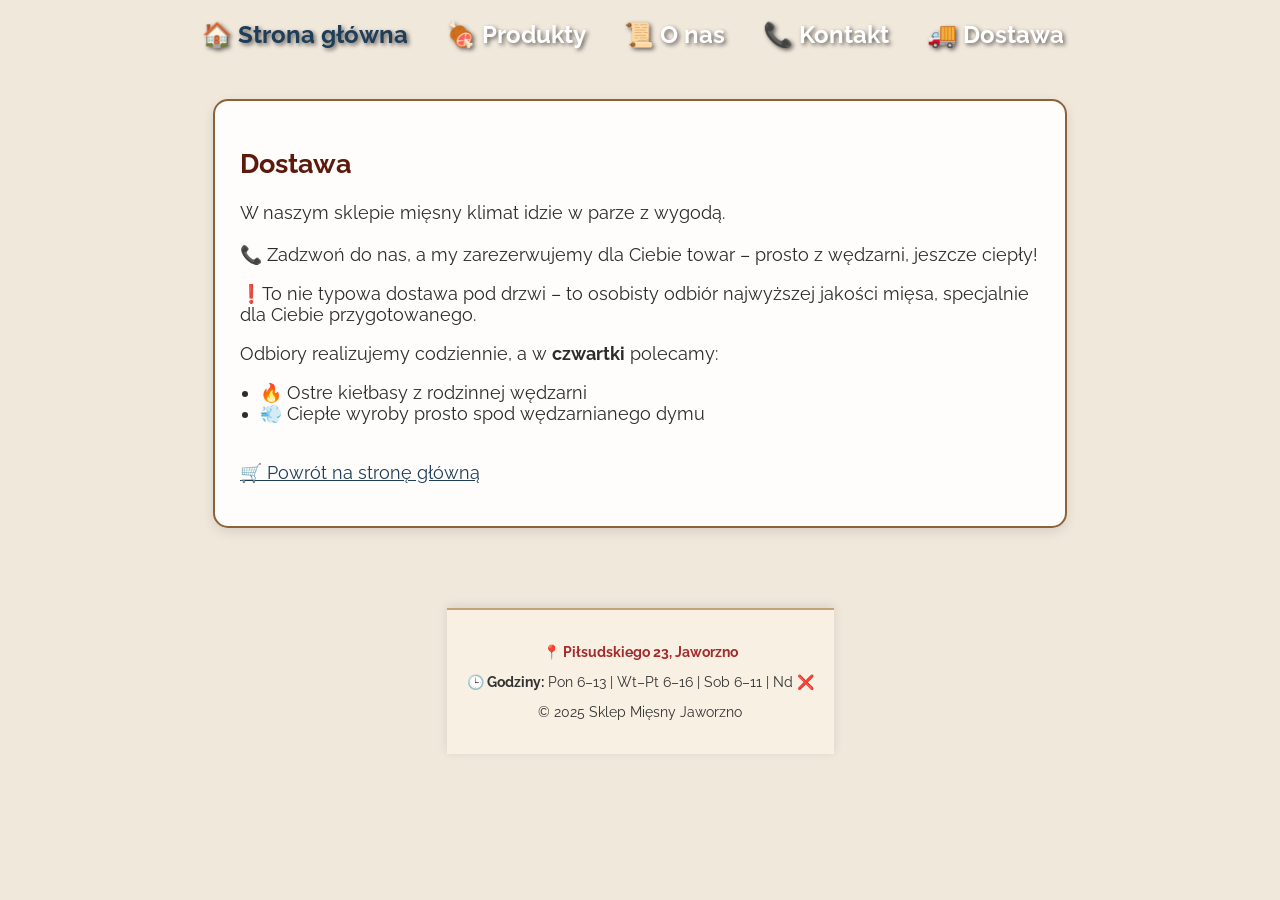
==== dostawa.html @ 9dc45352 "Update dostawa.html" ====
<!DOCTYPE html>
<html lang="pl">
<head>
<!-- inne meta, tytuł, style -->
  <link href="https://cdnjs.cloudflare.com/ajax/libs/font-awesome/6.5.1/css/all.min.css" rel="stylesheet" />
  <meta charset="UTF-8">
  <meta name="viewport" content="width=device-width, initial-scale=1.0">
  <title>Dostawa | Sklep Mięsny Jaworzno</title>
  <link rel="stylesheet" href="style-light.css">
  <link href="https://fonts.googleapis.com/css2?family=Playfair+Display:wght@400;700&display=swap" rel="stylesheet">
</head>
<body>

  <nav>
    <a href="index.html">🏠 Strona główna</a>
    <a href="produkty.html">🍖 Produkty</a>
    <a href="onas.html">📜 O nas</a>
    <a href="kontakt.html">📞 Kontakt</a>
    <a href="dostawa.html">🚚 Dostawa</a>
  </nav>

  <section class="produkty-box">
    <h1>Dostawa</h1>
    <p>
      W naszym sklepie mięsny klimat idzie w parze z wygodą. <br><br>
      📞 Zadzwoń do nas, a my zarezerwujemy dla Ciebie towar – prosto z wędzarni, jeszcze ciepły!
    </p>
    <p>
      ❗To nie typowa dostawa pod drzwi – to osobisty odbiór najwyższej jakości mięsa, specjalnie dla Ciebie przygotowanego.
    </p>
    <p>
      Odbiory realizujemy codziennie, a w <strong>czwartki</strong> polecamy:
      <ul>
        <li>🔥 Ostre kiełbasy z rodzinnej wędzarni</li>
        <li>💨 Ciepłe wyroby prosto spod wędzarnianego dymu</li>
      </ul>
    </p>
    <p><a href="index.html">🛒 Powrót na stronę główną</a></p>
  </section>
<footer>
  <p><strong>📍 <a href="https://maps.app.goo.gl/NiyW4vvMHMsLD6bbA" class="adres-link" target="_blank">Piłsudskiego 23, Jaworzno</a></strong></p>
  <p><strong>🕒 Godziny:</strong> Pon 6–13 | Wt–Pt 6–16 | Sob 6–11 | Nd ❌</p>
  <p style="margin-top: 10px;">&copy; 2025 Sklep Mięsny Jaworzno</p>
</footer>
</body>
</html>
---- style-light.css ----
@import url('https://fonts.googleapis.com/css2?family=Raleway:wght@400;700&display=swap');

/* Jasne tło vintage */
body {
  margin: 0;
  padding: 0;
  font-family: 'Raleway', sans-serif;
  background-color: #f1e8dc; /* Jasne ciepłe tło */
  color: #2c2c2c;
  display: flex;
  flex-direction: column;
  align-items: center;
  justify-content: flex-start;
  text-align: center;
  min-height: 100vh;
}

/* Nawigacja */
nav a {
  margin: 10px;
  text-decoration: none;
  color: #7c2c15;
  font-weight: bold;
  transition: all 0.3s ease-in-out;
}

nav a:hover {
  color: #b42e1f;
  transform: scale(1.1);
}

/* Sekcje */
section {
  background-color: rgba(255, 255, 255, 0.85);
  padding: 25px;
  margin: 40px;
  border-radius: 10px;
  box-shadow: 0 4px 12px rgba(0,0,0,0.1);
  max-width: 800px;
}

/* Tytuły */
h1, h2, h3 {
  color: #5d1a0c;
  text-shadow: 1px 1px rgba(255, 255, 255, 0.5);
}

/* Link powrotu */
a[href*="index.html"] {
  margin-top: 20px;
  display: inline-block;
  color: #1e3d59;
  transition: all 0.2s ease-in-out;
}

a[href*="index.html"]:hover {
  color: #000;
  transform: translateY(-2px);
}
.produkty-box {
  background-color: rgba(255, 255, 255, 0.9);
  border: 2px solid #8c6239;
  border-radius: 15px;
  padding: 25px;
  max-width: 800px;
  margin: 40px auto;
  box-shadow: 0 4px 12px rgba(0,0,0,0.1);
  font-size: 18px;
  text-align: left;
}

.produkty-box ul {
  list-style-type: disc;
  padding-left: 20px;
}
a.phone-link {
  color: #333;
  text-decoration: none;
  font-weight: bold;
  transition: all 0.3s ease;
}

a.phone-link:hover {
  color: #c0392b;
  transform: scale(1.05);
  text-shadow: 1px 1px 2px rgba(0,0,0,0.2);
}
footer {
  background-color: #f8f0e3;
  text-align: center;
  padding: 20px;
  font-size: 14px;
  color: #333;
  border-top: 2px solid #c7a17a;
  margin-top: 40px;
  box-shadow: 0 -2px 10px rgba(0, 0, 0, 0.1);
}
.adres-link {
  color: #a52a2a;
  font-weight: bold;
  text-decoration: none;
  border-bottom: 2px solid transparent;
  transition: all 0.3s ease-in-out;
}

.adres-link:hover {
  color: #d33;
  border-bottom: 2px solid #d33;
  transform: scale(1.08) translateY(-2px);
  cursor: pointer;
}
.adres-link:active {
  animation: iskraKlik 0.5s ease;
  transform-origin: center;
}
@keyframes iskraKlik {
  0% {
    transform: scale(0.95) rotate(0deg);
    box-shadow: 0 0 0 rgba(255, 255, 0, 0);
  }
  30% {
    transform: scale(1.2) rotate(10deg);
    box-shadow: 0 0 15px 5px rgba(255, 255, 0, 0.9); /* żółty błysk */
  }
  60% {
    transform: scale(0.9) rotate(-5deg);
    box-shadow: 0 0 10px 3px rgba(255, 0, 0, 0.6); /* czerwony efekt */
  }
  100% {
    transform: scale(1) rotate(0deg);
    box-shadow: 0 0 0 rgba(0, 0, 0, 0);
  }
}
.logo {
  display: flex;
  justify-content: center;
  align-items: center;
  margin: 60px auto 20px auto;
  width: 100%;
}

.logo img {
  width: 90vw;              /* Szerokość 70% ekranu */
  max-width: 800px;         /* Maksymalnie 600px */
  height: auto;
  display: block;
  transition: transform 0.4s ease, box-shadow 0.4s ease;
}

.logo:hover img {
  transform: scale(1.05) rotate(-2deg);
  box-shadow: 0 0 25px rgba(255, 200, 0, 0.4);
}
nav a {
  font-size: 24px;
  font-weight: bold;
  margin-right: 24px;
  text-decoration: none;
  color: white;
  text-shadow: 2px 2px 4px rgba(0, 0, 0, 0.6); /* <-- Cień tu */
  transition: color 0.3s ease;
}
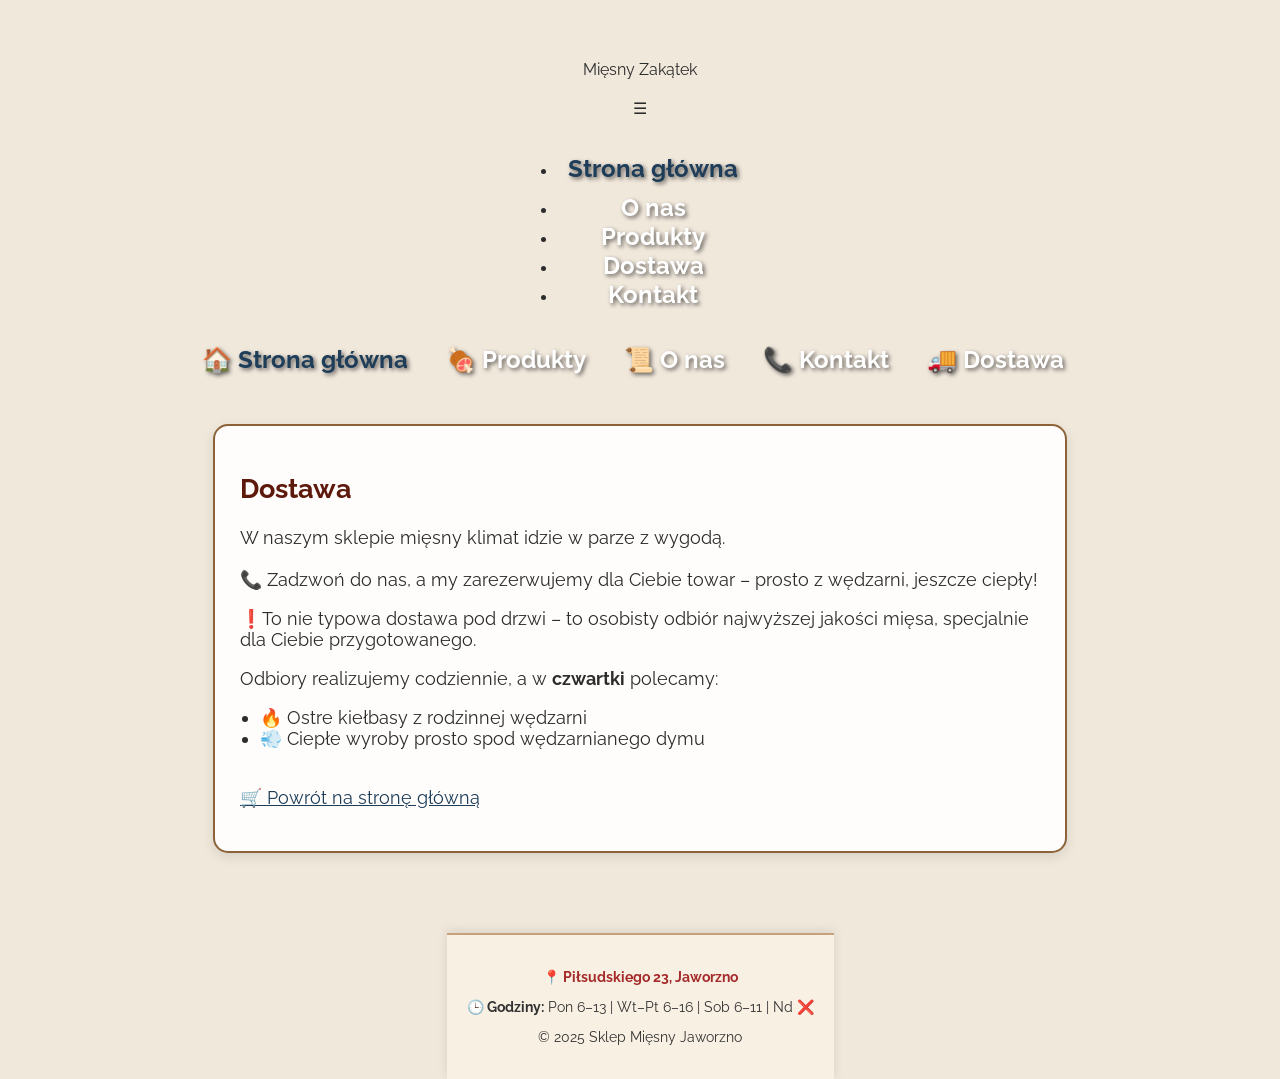
==== commit ab1ca31d: "Update dostawa.html" ====
--- a/dostawa.html
+++ b/dostawa.html
@@ -10,7 +10,19 @@
   <link href="https://fonts.googleapis.com/css2?family=Playfair+Display:wght@400;700&display=swap" rel="stylesheet">
 </head>
 <body>
-
+<header>
+  <nav>
+    <div class="logo">Mięsny Zakątek</div>
+    <div class="hamburger" onclick="toggleMenu()">☰</div>
+    <ul id="menu">
+      <li><a href="index.html">Strona główna</a></li>
+      <li><a href="onas.html">O nas</a></li>
+      <li><a href="produkty.html">Produkty</a></li>
+      <li><a href="dostawa.html">Dostawa</a></li>
+      <li><a href="kontakt.html">Kontakt</a></li>
+    </ul>
+  </nav>
+</header>
   <nav>
     <a href="index.html">🏠 Strona główna</a>
     <a href="produkty.html">🍖 Produkty</a>
--- a/style-light.css
+++ b/style-light.css
@@ -160,3 +160,75 @@
   text-shadow: 2px 2px 4px rgba(0, 0, 0, 0.6); /* <-- Cień tu */
   transition: color 0.3s ease;
 }
+.menu-btn {
+  position: fixed;
+  top: 20px;
+  left: 20px;
+  font-size: 30px;
+  color: white;
+  cursor: pointer;
+  z-index: 1000;
+  user-select: none;
+}
+
+.menu {
+  position: fixed;
+  top: 0; left: -260px;
+  width: 260px;
+  height: 100vh;
+  background-color: #4b2e1f;
+  padding-top: 60px;
+  box-shadow: 2px 0 10px rgba(0,0,0,0.5);
+  transition: left 0.3s ease;
+  z-index: 999;
+}
+
+.menu.active {
+  left: 0;
+}
+
+.menu a {
+  display: flex;
+  align-items: center;
+  color: white;
+  text-decoration: none;
+  padding: 14px 24px;
+  font-size: 22px;
+  transition: background-color 0.3s ease;
+}
+
+.menu a i {
+  margin-right: 12px;
+  font-size: 24px;
+}
+
+.menu a:hover {
+  background-color: #ffcc66;
+  color: black;
+}
+.info-box {
+  background-color: #fff0e0;
+  border: 2px solid #b97c56;
+  padding: 20px;
+  margin: 40px auto;
+  border-radius: 10px;
+  max-width: 800px;
+  font-size: 17px;
+  line-height: 1.6;
+  color: #3d2b1f;
+  box-shadow: 0 0 10px rgba(0, 0, 0, 0.1);
+  text-align: center;
+}
+.info-box {
+  background-color: #fff0e0;               /* jasne tło (ciepły beżowy) */
+  border: 2px solid #b97c56;               /* obramowanie w kolorze mięsa/wędzonki 😅 */
+  padding: 20px;                           /* odstęp wewnątrz ramki */
+  margin: 40px auto;                       /* odstęp od innych sekcji + wyśrodkowanie */
+  border-radius: 10px;                     /* zaokrąglone rogi */
+  max-width: 800px;                        /* szerokość ramki (żeby nie była na całą stronę) */
+  font-size: 17px;                         /* większa, czytelna czcionka */
+  line-height: 1.6;                        /* odstępy między wierszami – lepsza czytelność */
+  color: #3d2b1f;                          /* kolor tekstu – ciemny brąz, pasuje do stylu vintage */
+  box-shadow: 0 0 10px rgba(0, 0, 0, 0.1); /* delikatny cień – daje efekt 3D */
+  text-align: center;                      /* tekst wyśrodkowany */
+}
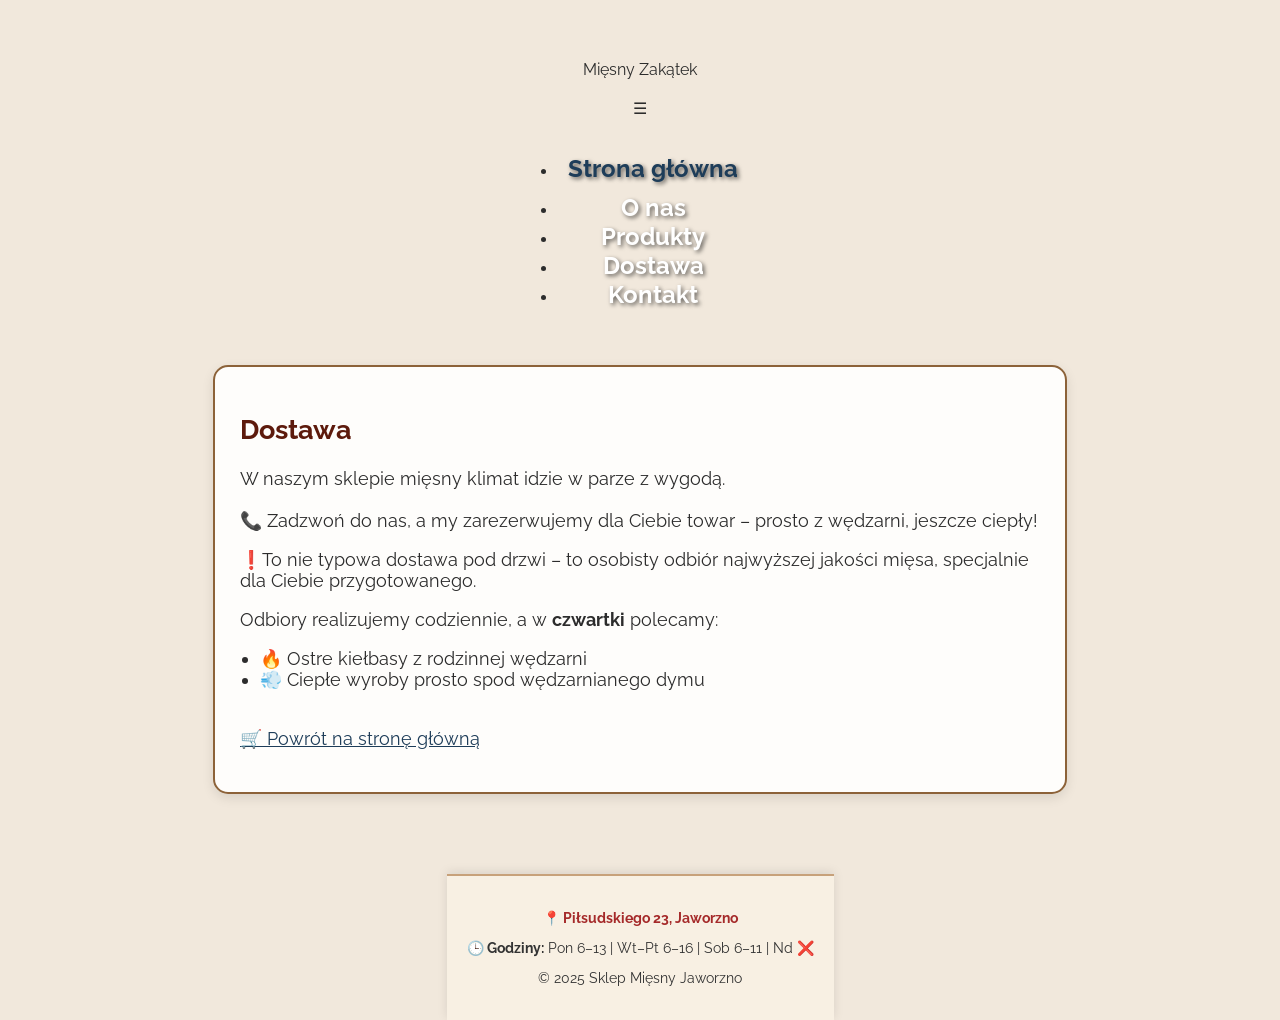
==== commit b090aa3a: "Update dostawa.html" ====
--- a/dostawa.html
+++ b/dostawa.html
@@ -23,13 +23,8 @@
     </ul>
   </nav>
 </header>
-  <nav>
-    <a href="index.html">🏠 Strona główna</a>
-    <a href="produkty.html">🍖 Produkty</a>
-    <a href="onas.html">📜 O nas</a>
-    <a href="kontakt.html">📞 Kontakt</a>
-    <a href="dostawa.html">🚚 Dostawa</a>
-  </nav>
+
+  
 
   <section class="produkty-box">
     <h1>Dostawa</h1>
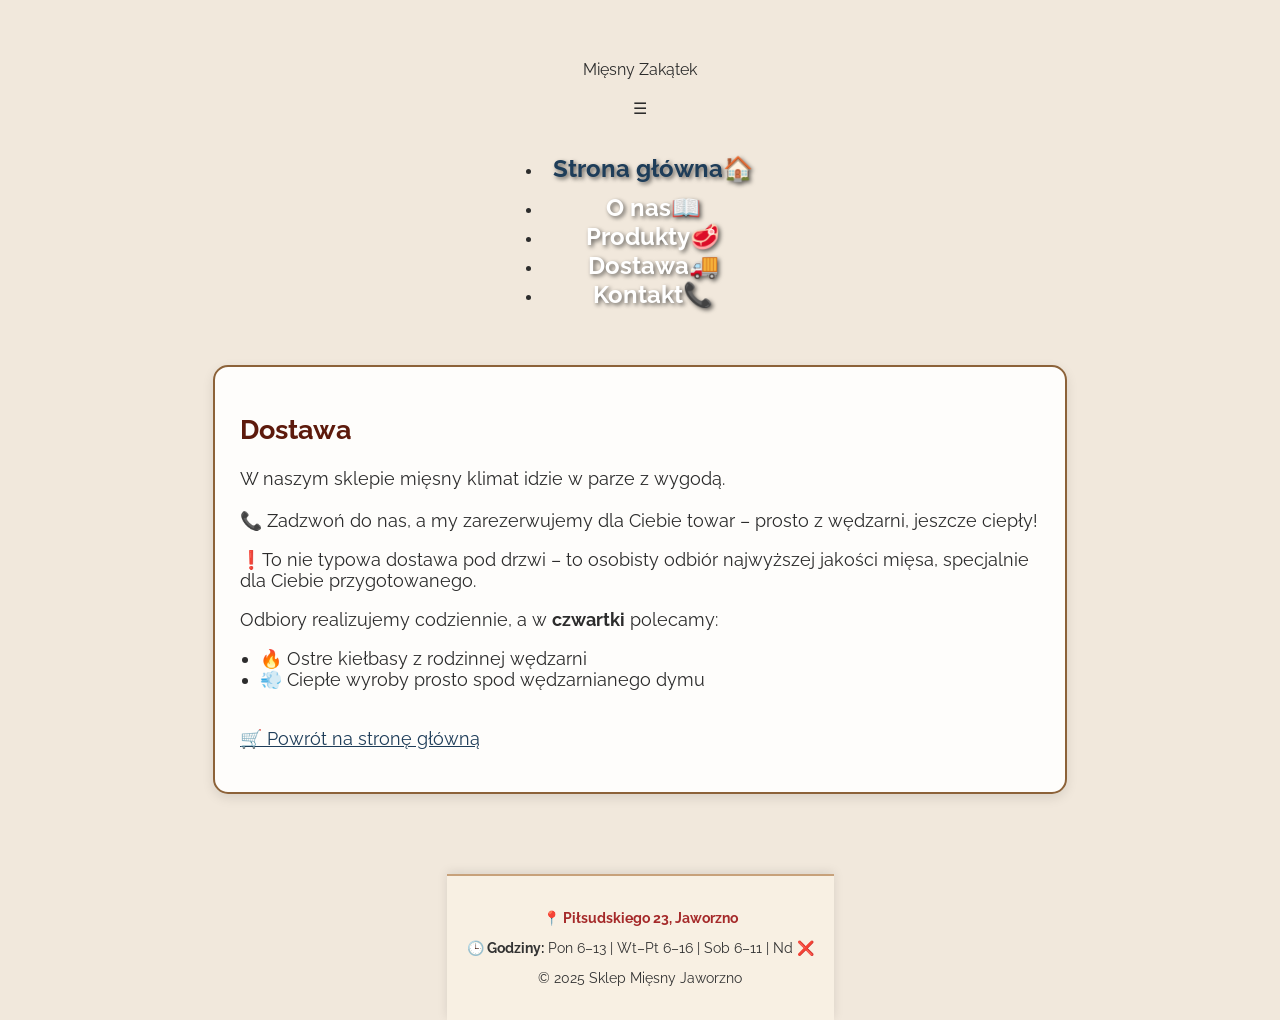
==== commit c3439f4f: "Update dostawa.html" ====
--- a/dostawa.html
+++ b/dostawa.html
@@ -15,11 +15,11 @@
     <div class="logo">Mięsny Zakątek</div>
     <div class="hamburger" onclick="toggleMenu()">☰</div>
     <ul id="menu">
-      <li><a href="index.html">Strona główna</a></li>
-      <li><a href="onas.html">O nas</a></li>
-      <li><a href="produkty.html">Produkty</a></li>
-      <li><a href="dostawa.html">Dostawa</a></li>
-      <li><a href="kontakt.html">Kontakt</a></li>
+      <li><a href="index.html">Strona główna🏠 </a></li>
+      <li><a href="onas.html">O nas📖</a></li>
+      <li><a href="produkty.html">Produkty🥩</a></li>
+      <li><a href="dostawa.html">Dostawa🚚</a></li>
+      <li><a href="kontakt.html">Kontakt📞</a></li>
     </ul>
   </nav>
 </header>
@@ -49,6 +49,11 @@
   <p><strong>🕒 Godziny:</strong> Pon 6–13 | Wt–Pt 6–16 | Sob 6–11 | Nd ❌</p>
   <p style="margin-top: 10px;">&copy; 2025 Sklep Mięsny Jaworzno</p>
 </footer>
+<script>
+  function toggleMenu() {
+    document.getElementById('menu').classList.toggle('active');
+  }
+</script>
 </body>
 </html>
 
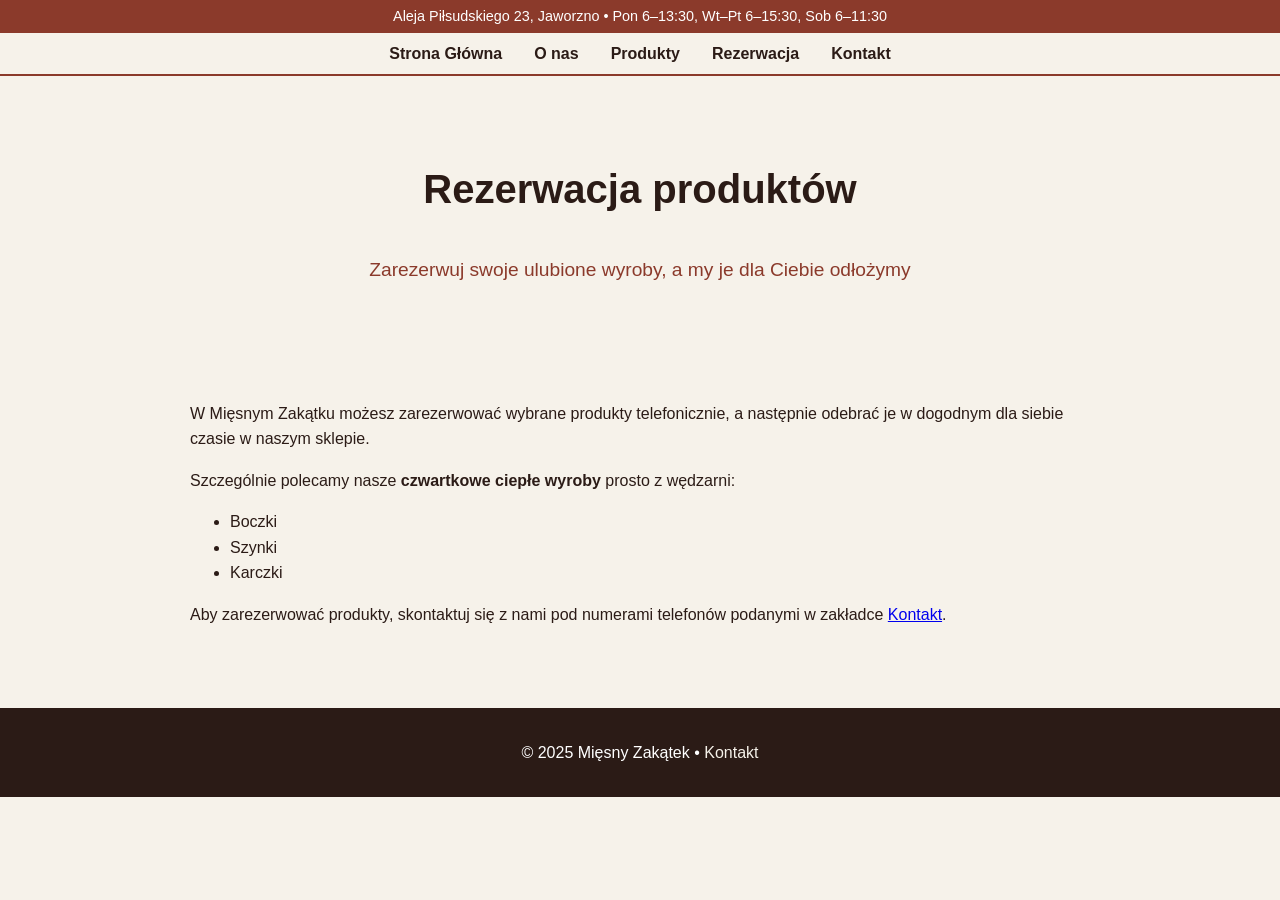
==== commit 49409efd: "Update dostawa.html" ====
--- a/dostawa.html
+++ b/dostawa.html
@@ -1,59 +1,50 @@
 <!DOCTYPE html>
 <html lang="pl">
 <head>
-<!-- inne meta, tytuł, style -->
-  <link href="https://cdnjs.cloudflare.com/ajax/libs/font-awesome/6.5.1/css/all.min.css" rel="stylesheet" />
   <meta charset="UTF-8">
   <meta name="viewport" content="width=device-width, initial-scale=1.0">
-  <title>Dostawa | Sklep Mięsny Jaworzno</title>
-  <link rel="stylesheet" href="style-light.css">
-  <link href="https://fonts.googleapis.com/css2?family=Playfair+Display:wght@400;700&display=swap" rel="stylesheet">
+  <title>Rezerwacja - Mięsny Zakątek</title>
+  <link rel="stylesheet" href="style.css">
 </head>
 <body>
-<header>
+  <div class="banner">
+    Aleja Piłsudskiego 23, Jaworzno • Pon 6–13:30, Wt–Pt 6–15:30, Sob 6–11:30
+  </div>
+
   <nav>
-    <div class="logo">Mięsny Zakątek</div>
-    <div class="hamburger" onclick="toggleMenu()">☰</div>
-    <ul id="menu">
-      <li><a href="index.html">Strona główna🏠 </a></li>
-      <li><a href="onas.html">O nas📖</a></li>
-      <li><a href="produkty.html">Produkty🥩</a></li>
-      <li><a href="dostawa.html">Dostawa🚚</a></li>
-      <li><a href="kontakt.html">Kontakt📞</a></li>
+    <ul>
+      <li><a href="index.html">Strona Główna</a></li>
+      <li><a href="onas.html">O nas</a></li>
+      <li><a href="produkty.html">Produkty</a></li>
+      <li><a href="dostawa.html">Rezerwacja</a></li>
+      <li><a href="kontakt.html">Kontakt</a></li>
     </ul>
   </nav>
-</header>
 
-  
+  <section class="hero fade-in">
+    <h1>Rezerwacja produktów</h1>
+    <p>Zarezerwuj swoje ulubione wyroby, a my je dla Ciebie odłożymy</p>
+  </section>
 
-  <section class="produkty-box">
-    <h1>Dostawa</h1>
+  <section class="fade-in" style="padding: 2rem; max-width: 900px; margin: auto;">
     <p>
-      W naszym sklepie mięsny klimat idzie w parze z wygodą. <br><br>
-      📞 Zadzwoń do nas, a my zarezerwujemy dla Ciebie towar – prosto z wędzarni, jeszcze ciepły!
+      W Mięsnym Zakątku możesz zarezerwować wybrane produkty telefonicznie, a następnie odebrać je w dogodnym dla siebie czasie w naszym sklepie.
     </p>
     <p>
-      ❗To nie typowa dostawa pod drzwi – to osobisty odbiór najwyższej jakości mięsa, specjalnie dla Ciebie przygotowanego.
+      Szczególnie polecamy nasze <strong>czwartkowe ciepłe wyroby</strong> prosto z wędzarni:
     </p>
+    <ul>
+      <li>Boczki</li>
+      <li>Szynki</li>
+      <li>Karczki</li>
+    </ul>
     <p>
-      Odbiory realizujemy codziennie, a w <strong>czwartki</strong> polecamy:
-      <ul>
-        <li>🔥 Ostre kiełbasy z rodzinnej wędzarni</li>
-        <li>💨 Ciepłe wyroby prosto spod wędzarnianego dymu</li>
-      </ul>
+      Aby zarezerwować produkty, skontaktuj się z nami pod numerami telefonów podanymi w zakładce <a href="kontakt.html">Kontakt</a>.
     </p>
-    <p><a href="index.html">🛒 Powrót na stronę główną</a></p>
   </section>
-<footer>
-  <p><strong>📍 <a href="https://maps.app.goo.gl/NiyW4vvMHMsLD6bbA" class="adres-link" target="_blank">Piłsudskiego 23, Jaworzno</a></strong></p>
-  <p><strong>🕒 Godziny:</strong> Pon 6–13 | Wt–Pt 6–16 | Sob 6–11 | Nd ❌</p>
-  <p style="margin-top: 10px;">&copy; 2025 Sklep Mięsny Jaworzno</p>
-</footer>
-<script>
-  function toggleMenu() {
-    document.getElementById('menu').classList.toggle('active');
-  }
-</script>
+
+  <footer>
+    <p>&copy; 2025 Mięsny Zakątek • <a href="kontakt.html">Kontakt</a></p>
+  </footer>
 </body>
 </html>
-
--- a/style.css
+++ b/style.css
@@ -0,0 +1,117 @@
+/* ========== KOLORY I MOTYW ========== */
+:root {
+  --brand: #8b3a2b; /* Ciepła czerwień */
+  --brand-dark: #2b1b16; /* Ciemne drewno */
+  --cream: #f6f2ea; /* Jasny krem */
+  --text-dark: #2b1b16;
+  --text-light: #ffffff;
+  --transition-speed: 0.4s;
+}
+
+/* Tryb ciemny */
+@media (prefers-color-scheme: dark) {
+  :root {
+    --cream: #1e1b18;
+    --text-dark: #f0e9df;
+    --text-light: #ffffff;
+  }
+}
+
+/* ========== RESET I GLOBAL ========== */
+body {
+  font-family: "Segoe UI", Roboto, Arial, sans-serif;
+  margin: 0;
+  background: var(--cream);
+  color: var(--text-dark);
+  line-height: 1.6;
+}
+
+/* Animacja fade-in */
+.fade-in {
+  opacity: 0;
+  transform: translateY(15px);
+  animation: fadeInUp 0.8s ease forwards;
+}
+@keyframes fadeInUp {
+  to { opacity: 1; transform: translateY(0); }
+}
+
+/* ========== BANNER Z ADRESEM ========== */
+.banner {
+  background: var(--brand);
+  color: var(--text-light);
+  font-size: 0.9rem;
+  padding: 0.3rem 1rem;
+  text-align: center;
+}
+
+/* ========== MENU ========== */
+nav {
+  background: var(--cream);
+  border-bottom: 2px solid var(--brand);
+  position: sticky;
+  top: 0;
+  z-index: 1000;
+}
+nav ul {
+  list-style: none;
+  display: flex;
+  justify-content: center;
+  flex-wrap: wrap;
+  padding: 0.5rem;
+  margin: 0;
+}
+nav ul li { margin: 0 1rem; }
+nav ul li a {
+  color: var(--brand-dark);
+  text-decoration: none;
+  font-weight: bold;
+  transition: color var(--transition-speed);
+}
+nav ul li a:hover { color: var(--brand); }
+
+/* ========== HERO ========== */
+.hero {
+  text-align: center;
+  padding: 3rem 1rem;
+}
+.hero h1 { font-size: 2.5rem; color: var(--brand-dark); }
+.hero p { font-size: 1.2rem; color: var(--brand); }
+
+/* ========== KARTY PRODUKTÓW ========== */
+.products {
+  display: grid;
+  grid-template-columns: repeat(auto-fit, minmax(260px, 1fr));
+  gap: 1.5rem;
+  padding: 2rem 1rem;
+}
+.card {
+  background: #fff;
+  border: 1px solid #e9dfcd;
+  border-radius: 10px;
+  overflow: hidden;
+  box-shadow: 0 6px 18px rgba(0,0,0,0.06);
+  transition: transform var(--transition-speed);
+}
+.card:hover { transform: translateY(-5px); }
+.card img {
+  width: 100%;
+  height: 200px;
+  object-fit: cover;
+}
+.card h3 { padding: 1rem; color: var(--brand-dark); }
+.card p { padding: 0 1rem 1rem; }
+
+/* ========== STOPKA ========== */
+footer {
+  background: var(--brand-dark);
+  color: var(--text-light);
+  text-align: center;
+  padding: 1rem;
+  margin-top: 2rem;
+}
+footer a {
+  color: var(--cream);
+  text-decoration: none;
+}
+footer a:hover { text-decoration: underline; }
